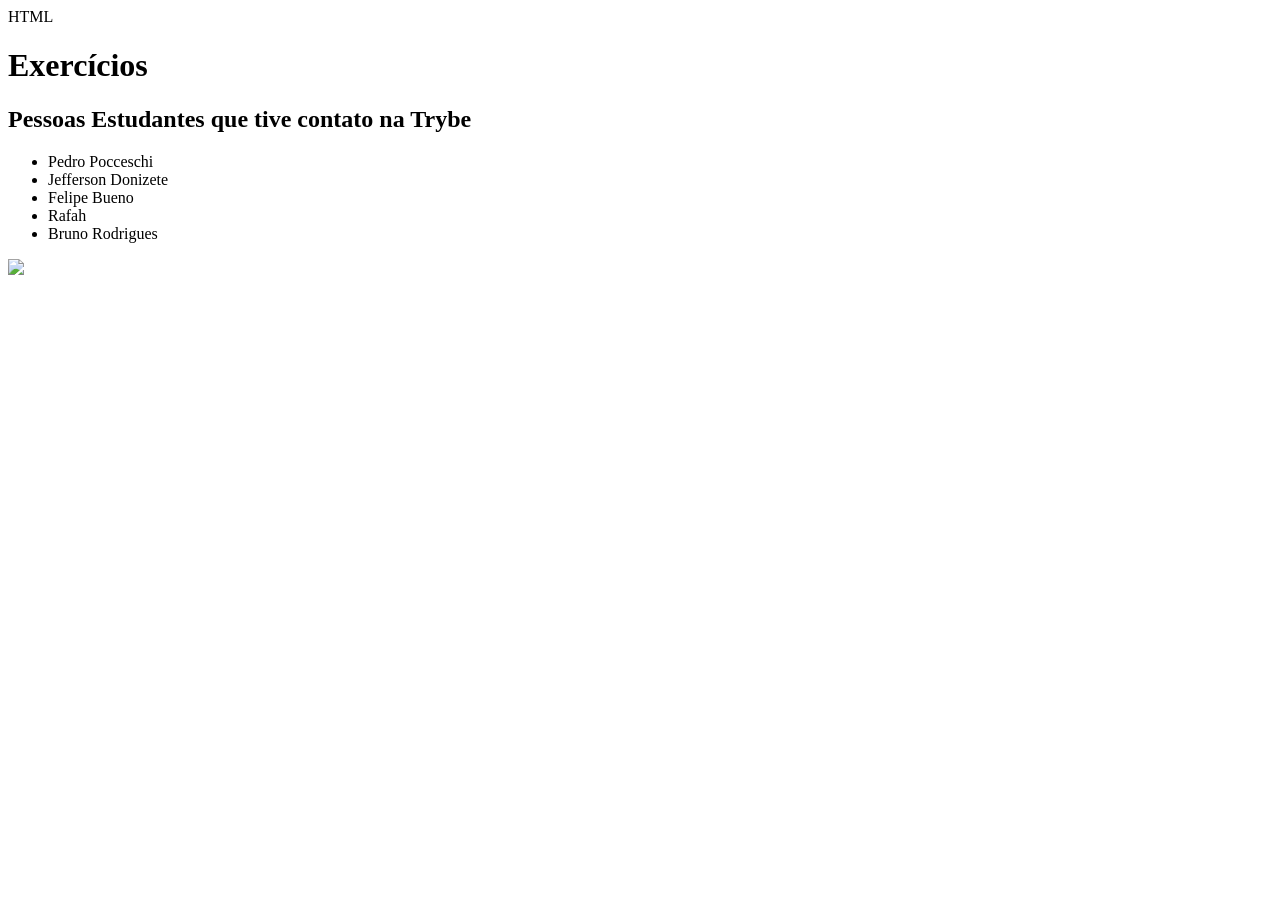
==== fundamentos-desenvolvimento-web/bloco-03-introducao-a-html-e-css/dia-01-html-css-estruturas-de-paginas/index.html @ ea0369c4 "Primeiro arquivo HTML" ====
<!DOCTYPE html>
<html lang="pt-br">
    <head>
        <meta charset="UTF-8">
        <tittle>HTML</tittle>
    </head>
    <body>
        <h1>Exercícios</h1>
        <h2>Pessoas Estudantes que tive contato na Trybe</h2>
        <ul>
            <li>Pedro Pocceschi</li>
            <li>Jefferson Donizete</li>
            <li>Felipe Bueno</li>
            <li>Rafah</li>
            <li>Bruno Rodrigues</li>
        </ul>
        <img src="https://i.pinimg.com/originals/7e/35/80/7e358035d9f336d9250552ec6afa32aa.jpg">
    </body>
</html>
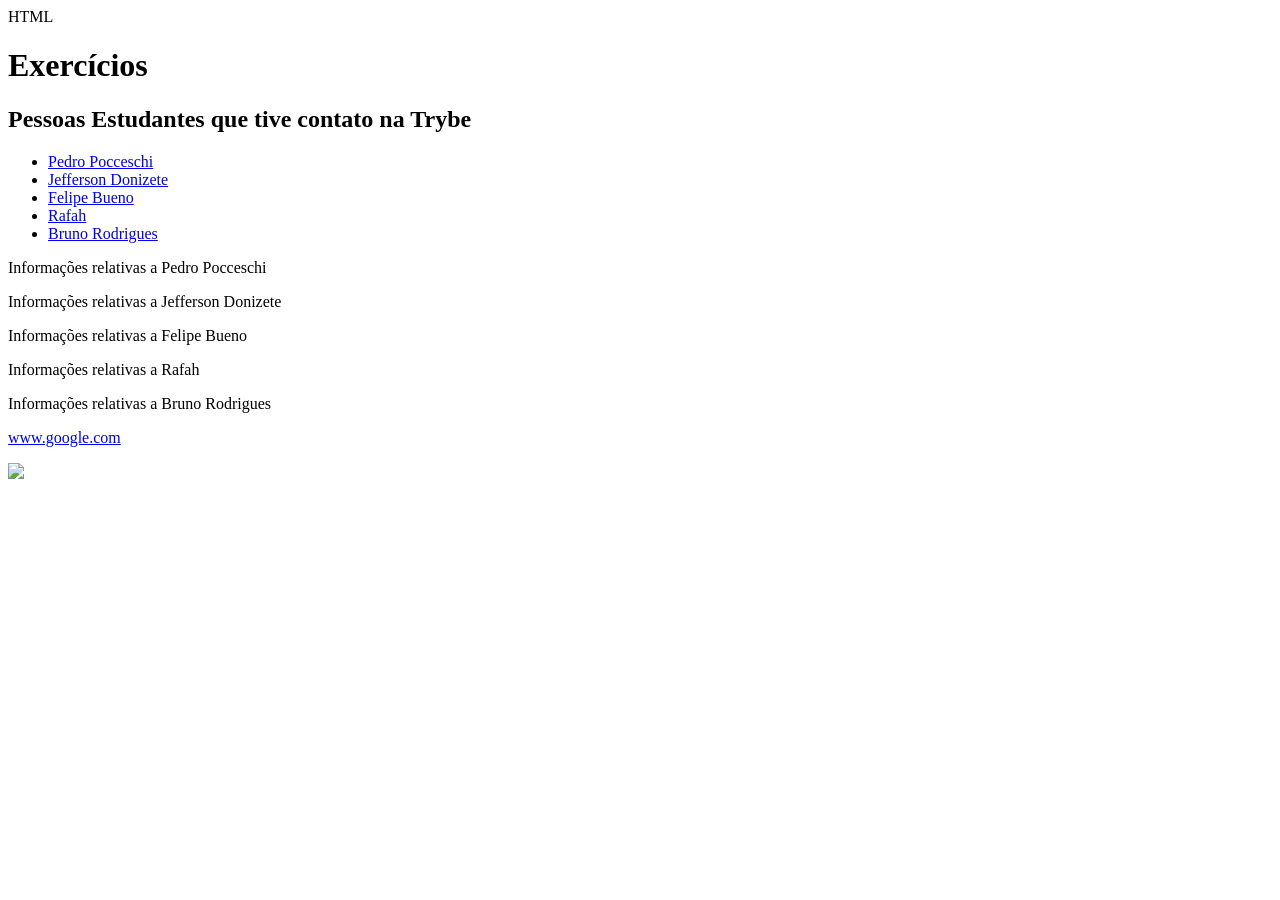
==== commit 94b70c27: "Adicionando links ao HTML" ====
--- a/fundamentos-desenvolvimento-web/bloco-03-introducao-a-html-e-css/dia-01-html-css-estruturas-de-paginas/index.html
+++ b/fundamentos-desenvolvimento-web/bloco-03-introducao-a-html-e-css/dia-01-html-css-estruturas-de-paginas/index.html
@@ -8,12 +8,20 @@
         <h1>Exercícios</h1>
         <h2>Pessoas Estudantes que tive contato na Trybe</h2>
         <ul>
-            <li>Pedro Pocceschi</li>
-            <li>Jefferson Donizete</li>
-            <li>Felipe Bueno</li>
-            <li>Rafah</li>
-            <li>Bruno Rodrigues</li>
+            <li><a href="ped">Pedro Pocceschi</a></li>
+            <li><a href="jef">Jefferson Donizete</a></li>
+            <li><a href="fel">Felipe Bueno</a></li>
+            <li><a href="raf">Rafah</a></li>
+            <li><a href="bru">Bruno Rodrigues</a></li>
         </ul>
+        <p id="ped">Informações relativas a Pedro Pocceschi</p>
+        <p id="jef">Informações relativas a Jefferson Donizete</p>
+        <p id="fel">Informações relativas a Felipe Bueno</p>
+        <p id="raf">Informações relativas a Rafah</p>
+        <p id="bru">Informações relativas a Bruno Rodrigues</p>
+        <p><a href="www.google.com" target="_blank">www.google.com</a></p>
+
+
         <img src="https://i.pinimg.com/originals/7e/35/80/7e358035d9f336d9250552ec6afa32aa.jpg">
     </body>
 </html>
